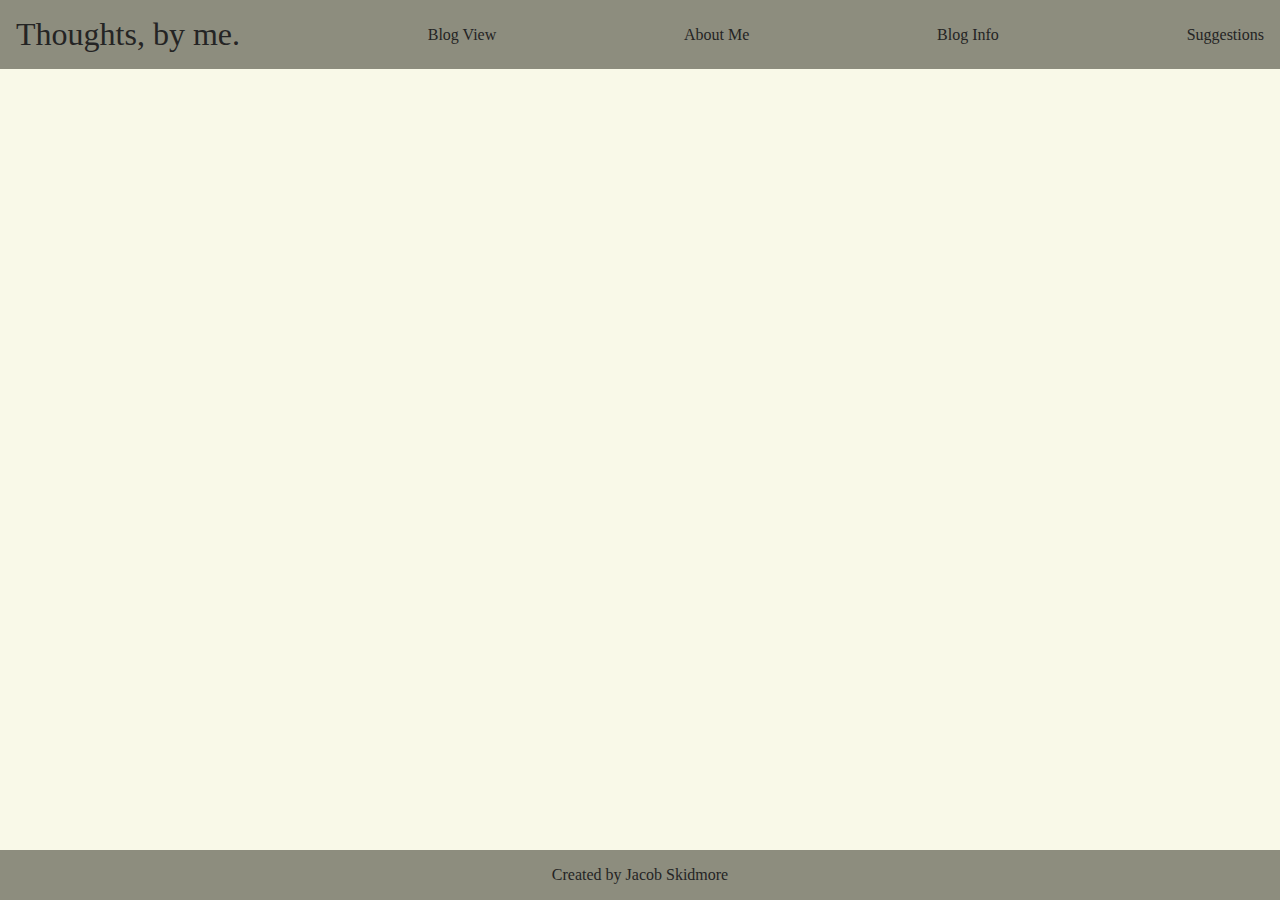
==== about.html @ ee599c70 "Initiate about page" ====
<!DOCTYPE html>
<html lang="en">
<head>
  <meta charset="UTF-8">
  <meta http-equiv="X-UA-Compatible" content="IE=edge">
  <meta name="viewport" content="width=device-width, initial-scale=1.0">
  <link rel="stylesheet" href="style.css">
  <link rel="stylesheet" href="about.css">
  <title>Thoughts, by me.</title>
</head>
<body>
  <div class="navbar">
    <div class="logo">
      Thoughts, by me.
    </div>
    <div class="navItem">
      Blog View
    </div>
    <div class="navItem">
      About Me
    </div>
    <div class="navItem">
      Blog Info
    </div>
    <div class="navItem">
      Suggestions
    </div>
  </div>
  <div class="mainContent">

  </div>
  <div class="footer">
    <p>Created by Jacob Skidmore</p>
  </div>
</body>
</html>
---- style.css ----
* {
  padding: 0;
  margin: 0;
  box-sizing: border-box;
}

html, body {
  min-height: 100vh;
}

:root {
  background-color: #f9f9e8;
  color: #242424;
}

body {
  display: flex;
  flex-direction: column;
}

.navbar {
  display: flex;
  justify-content: space-between;
  padding: 1em;
  flex: 0 1 auto;
  background-color: #8d8d7e;
  align-items: center;
  margin-bottom: 0.5rem;
}

.logo {
  font-size: 200%;
}

.mainContent {
  display: flex;
  flex-direction: column;
  align-items: center;
  justify-content: space-between;
  flex: 1 1 auto;
  width: 85%;
  align-self: center;
  text-align: justify;
  gap: 1rem;
}

.focus {
  flex: 0 1 auto;
  text-align: center;
}

.carousel {
  flex: 2 1 auto;
  width: 100%;
  border-radius: 4rem;
  overflow: hidden;
}

.carousel img {
  max-width: 100%;
}

.title {
  font-size: 24px;
  position: absolute;
  top: 0;
  left: 40%;
}

.image {
  position: relative;
}

.latestBlog {
  display: flex;
  flex: 2 1 auto;
  background-color: #a6b1c0;
  border-radius: 4rem;
  flex-direction: column;
  align-items: center;
  justify-content: space-between;
  padding: 2rem;
  gap: 0.5rem;
}

.blogText{
  text-align: justify;
}

.blogData {
  display: flex;
  flex-direction: row;
  align-items: center;
  justify-content: space-between;
  width: 100%;
}


.footer {
  display: flex;
  flex: 0 1 40px;
  background-color: #8d8d7e;
  align-items: center;
  justify-content: center;
  margin-top: 0.5rem;
  padding: 1rem;
}

@media (prefers-color-scheme: dark) {
  :root {
    background-color: #242424;
    color: #f5f5dc;
  }
  .navbar, .footer {
    background-color: #4b4b4b;
  }
  .latestBlog {
    background-color: #404349;
  }
}
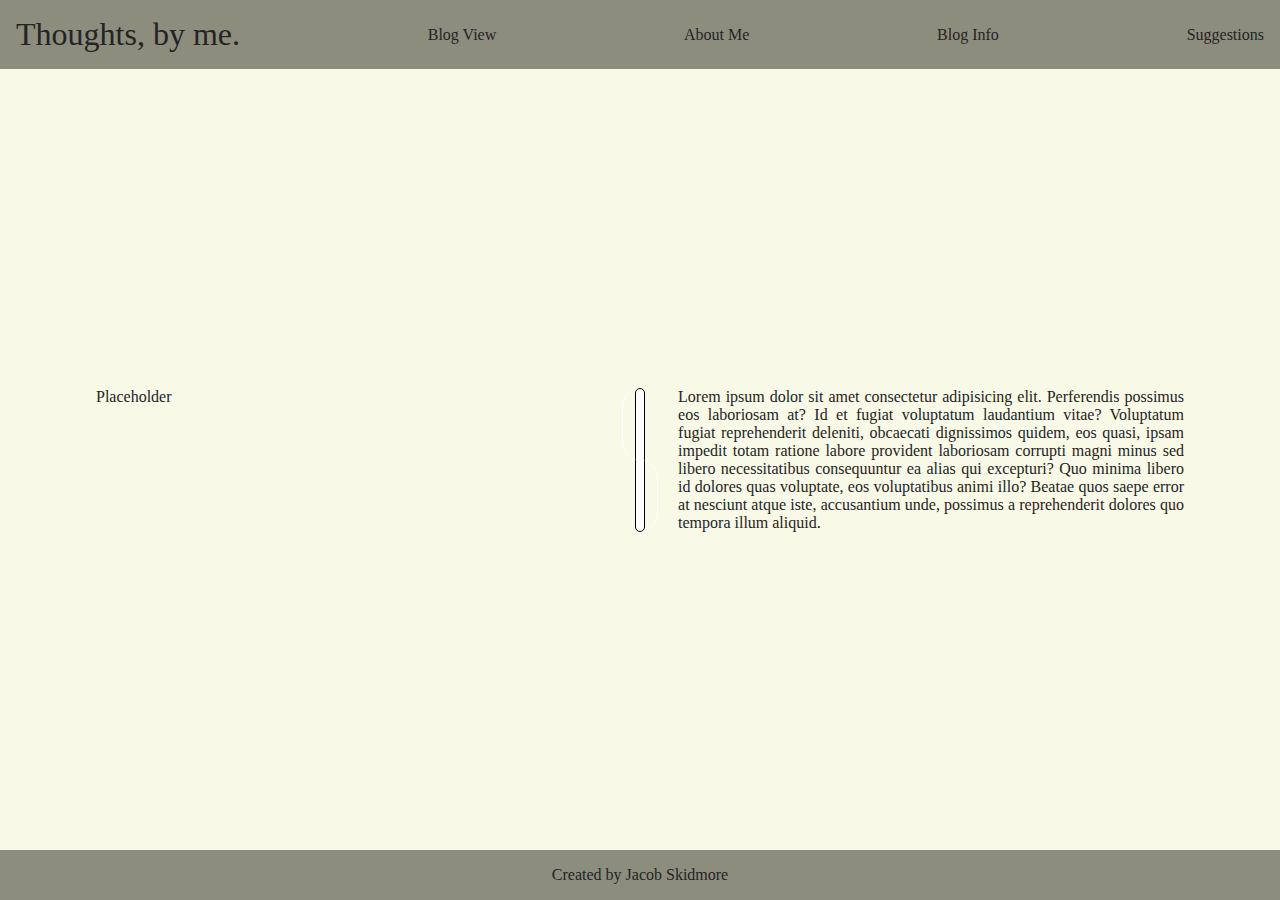
==== commit 9c28c17d: "Add some content to about page" ====
--- a/about.html
+++ b/about.html
@@ -27,7 +27,22 @@
     </div>
   </div>
   <div class="mainContent">
+    <div class="aboutSection">
+      <div class="portrait">
+        Placeholder
+      </div>
+      <div class="vertLine">
+        <div class="circle leftCircle">
 
+        </div>
+        <div class="circle rightCircle">
+
+        </div>
+      </div>
+      <div class="aboutText">
+        Lorem ipsum dolor sit amet consectetur adipisicing elit. Perferendis possimus eos laboriosam at? Id et fugiat voluptatum laudantium vitae? Voluptatum fugiat reprehenderit deleniti, obcaecati dignissimos quidem, eos quasi, ipsam impedit totam ratione labore provident laboriosam corrupti magni minus sed libero necessitatibus consequuntur ea alias qui excepturi? Quo minima libero id dolores quas voluptate, eos voluptatibus animi illo? Beatae quos saepe error at nesciunt atque iste, accusantium unde, possimus a reprehenderit dolores quo tempora illum aliquid.
+      </div>
+    </div>
   </div>
   <div class="footer">
     <p>Created by Jacob Skidmore</p>
--- a/about.css
+++ b/about.css
@@ -0,0 +1,45 @@
+.mainContent {
+  justify-content: center;
+}
+
+.aboutSection {
+  display: flex;
+  gap: 3%;
+}
+
+.portrait {
+  flex: 1;
+}
+
+.aboutText {
+  flex: 1;
+}
+
+.vertLine {
+  flex: 0;
+  min-width: 1%;
+  max-width: 10px;
+  background-color: white;
+  border: 1px black solid;
+  border-radius: 10px;
+  overflow: visible;
+}
+
+.circle {
+  min-width: 400%;
+  max-width: 40px;
+  min-height: 50%;
+  border: 1px white solid;
+  border-radius: 500px;
+  margin-left: -150%;
+  border-top: 0;
+  border-bottom: 0;
+}
+
+.leftCircle {
+  border-right: 0;
+}
+
+.rightCircle {
+  border-left: 0;
+}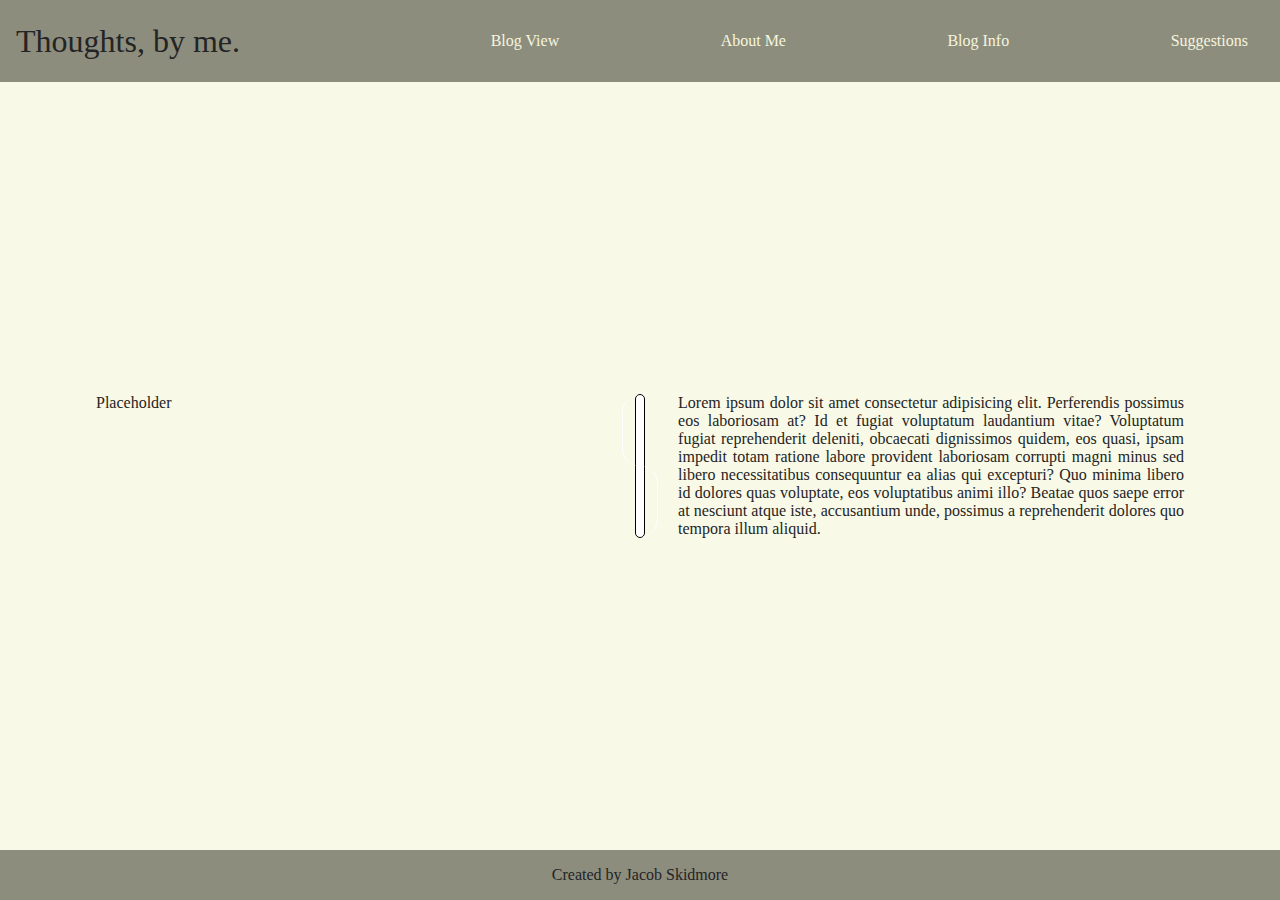
==== commit bc8187b2: "Added animation to navbar using js" ====
--- a/about.html
+++ b/about.html
@@ -6,25 +6,19 @@
   <meta name="viewport" content="width=device-width, initial-scale=1.0">
   <link rel="stylesheet" href="style.css">
   <link rel="stylesheet" href="about.css">
-  <title>Thoughts, by me.</title>
+  <title>About Me</title>
 </head>
 <body>
   <div class="navbar">
     <div class="logo">
       Thoughts, by me.
     </div>
-    <div class="navItem">
-      Blog View
-    </div>
-    <div class="navItem">
-      About Me
-    </div>
-    <div class="navItem">
-      Blog Info
-    </div>
-    <div class="navItem">
-      Suggestions
-    </div>
+    <ul class="navItems">
+      <li class="navItem"><a href="#">Blog View</a></li>
+      <li class="navItem"><a href="#">About Me</a></li>
+      <li class="navItem"><a href="#">Blog Info</a></li>
+      <li class="navItem"><a href="#">Suggestions</a></li>
+    </ul>
   </div>
   <div class="mainContent">
     <div class="aboutSection">
@@ -48,4 +42,5 @@
     <p>Created by Jacob Skidmore</p>
   </div>
 </body>
+<script src="index.js"></script>
 </html>--- a/style.css
+++ b/style.css
@@ -20,16 +20,44 @@
 
 .navbar {
   display: flex;
-  justify-content: space-between;
-  padding: 1em;
+  justify-content: space-around;
+  padding: 1rem;
   flex: 0 1 auto;
   background-color: #8d8d7e;
   align-items: center;
   margin-bottom: 0.5rem;
+  gap: 5vw;
 }
 
 .logo {
   font-size: 200%;
+  flex: 1;
+}
+
+.navItems {
+  flex: 2;
+  list-style: none;
+  display: flex;
+  justify-content: space-between;
+  align-items: center;
+}
+
+.navItem {
+  padding: 1rem;
+  transition: all 0.5s ease-in-out;
+  border-radius: 20px;
+}
+
+.navItem a {
+  text-decoration: none;
+  color: #f5f5dc;
+}
+
+.dark {
+  background-color: #242424;
+  transition: all 0.5s ease-in-out;
+  font-size: 125%;
+  border-radius: 50px;
 }
 
 .mainContent {
@@ -54,6 +82,7 @@
   width: 100%;
   border-radius: 4rem;
   overflow: hidden;
+  max-width: 750px;
 }
 
 .carousel img {
@@ -64,7 +93,8 @@
   font-size: 24px;
   position: absolute;
   top: 0;
-  left: 40%;
+  text-align: center;
+  width: 100%;
 }
 
 .image {
@@ -81,10 +111,12 @@
   justify-content: space-between;
   padding: 2rem;
   gap: 0.5rem;
+  max-width: 1000px;
 }
 
 .blogText{
   text-align: justify;
+  max-width: 750px;
 }
 
 .blogData {
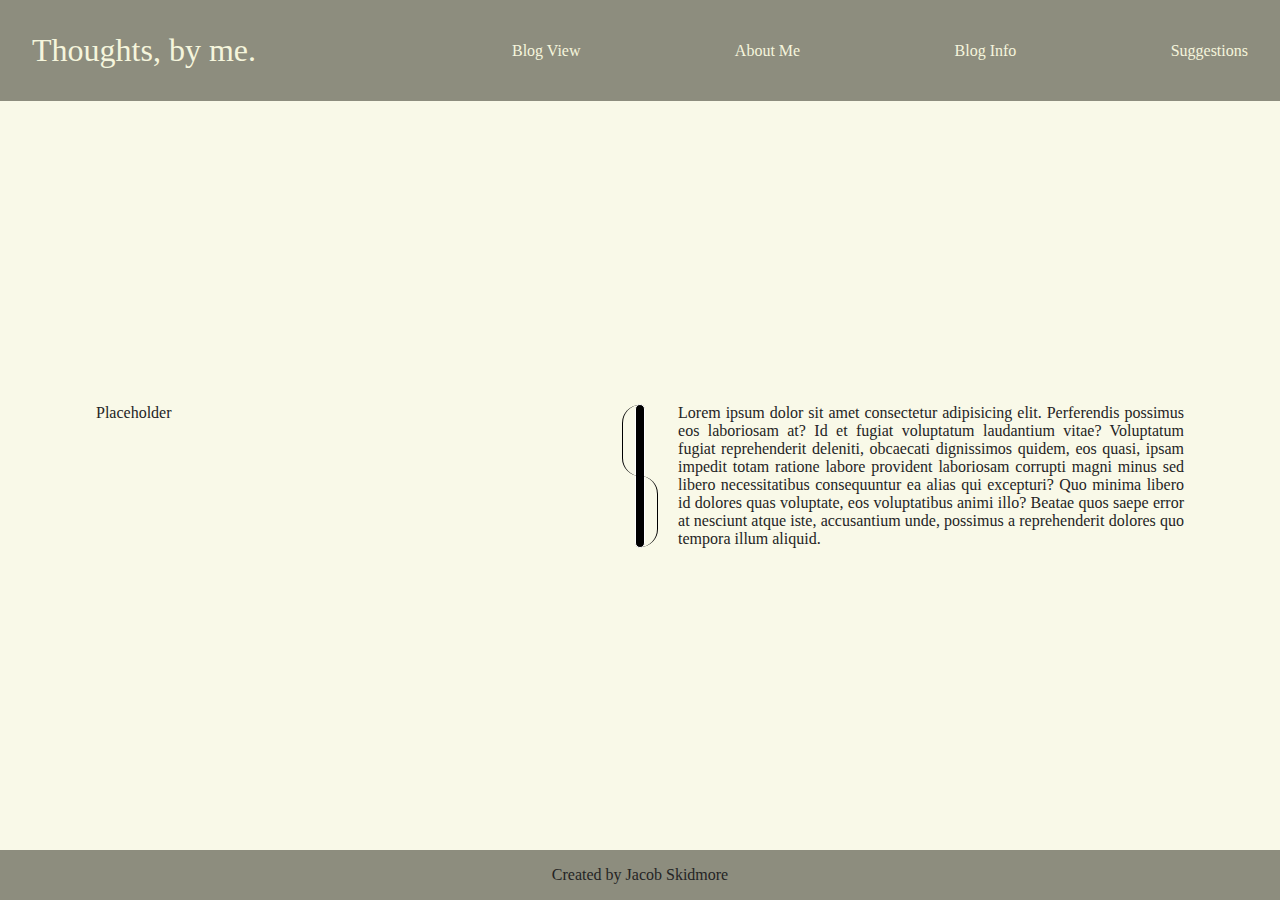
==== commit ed14bb94: "Added index link on all pages" ====
--- a/about.html
+++ b/about.html
@@ -11,13 +11,13 @@
 <body>
   <div class="navbar">
     <div class="logo">
-      Thoughts, by me.
+      <a href="index.html">Thoughts, by me.</a>
     </div>
     <ul class="navItems">
       <li class="navItem"><a href="#">Blog View</a></li>
-      <li class="navItem"><a href="#">About Me</a></li>
-      <li class="navItem"><a href="#">Blog Info</a></li>
-      <li class="navItem"><a href="#">Suggestions</a></li>
+      <li class="navItem"><a href="about.html">About Me</a></li>
+      <li class="navItem"><a href="info.html">Blog Info</a></li>
+      <li class="navItem"><a href="contact.html">Suggestions</a></li>
     </ul>
   </div>
   <div class="mainContent">
--- a/style.css
+++ b/style.css
@@ -32,6 +32,7 @@
 .logo {
   font-size: 200%;
   flex: 1;
+  padding: 1rem;
 }
 
 .navItems {
@@ -48,7 +49,7 @@
   border-radius: 20px;
 }
 
-.navItem a {
+.navbar a {
   text-decoration: none;
   color: #f5f5dc;
 }
@@ -56,7 +57,6 @@
 .dark {
   background-color: #242424;
   transition: all 0.5s ease-in-out;
-  font-size: 125%;
   border-radius: 50px;
 }
 
--- a/about.css
+++ b/about.css
@@ -19,22 +19,36 @@
   flex: 0;
   min-width: 1%;
   max-width: 10px;
-  background-color: white;
-  border: 1px black solid;
+  background-color: black;
+  border: 1px white solid;
   border-radius: 10px;
   overflow: visible;
 }
 
 .circle {
+  border: 1px black solid;
+}
+
+@media (prefers-color-scheme: dark) {
+  .vertLine {
+    background-color: white;
+    border: 1px solid black;
+  }
+
+  .circle {
+    border: 1px solid white;
+  }
+}
+.circle {
   min-width: 400%;
   max-width: 40px;
   min-height: 50%;
-  border: 1px white solid;
   border-radius: 500px;
   margin-left: -150%;
   border-top: 0;
   border-bottom: 0;
 }
+
 
 .leftCircle {
   border-right: 0;
@@ -42,4 +56,4 @@
 
 .rightCircle {
   border-left: 0;
-}+}
